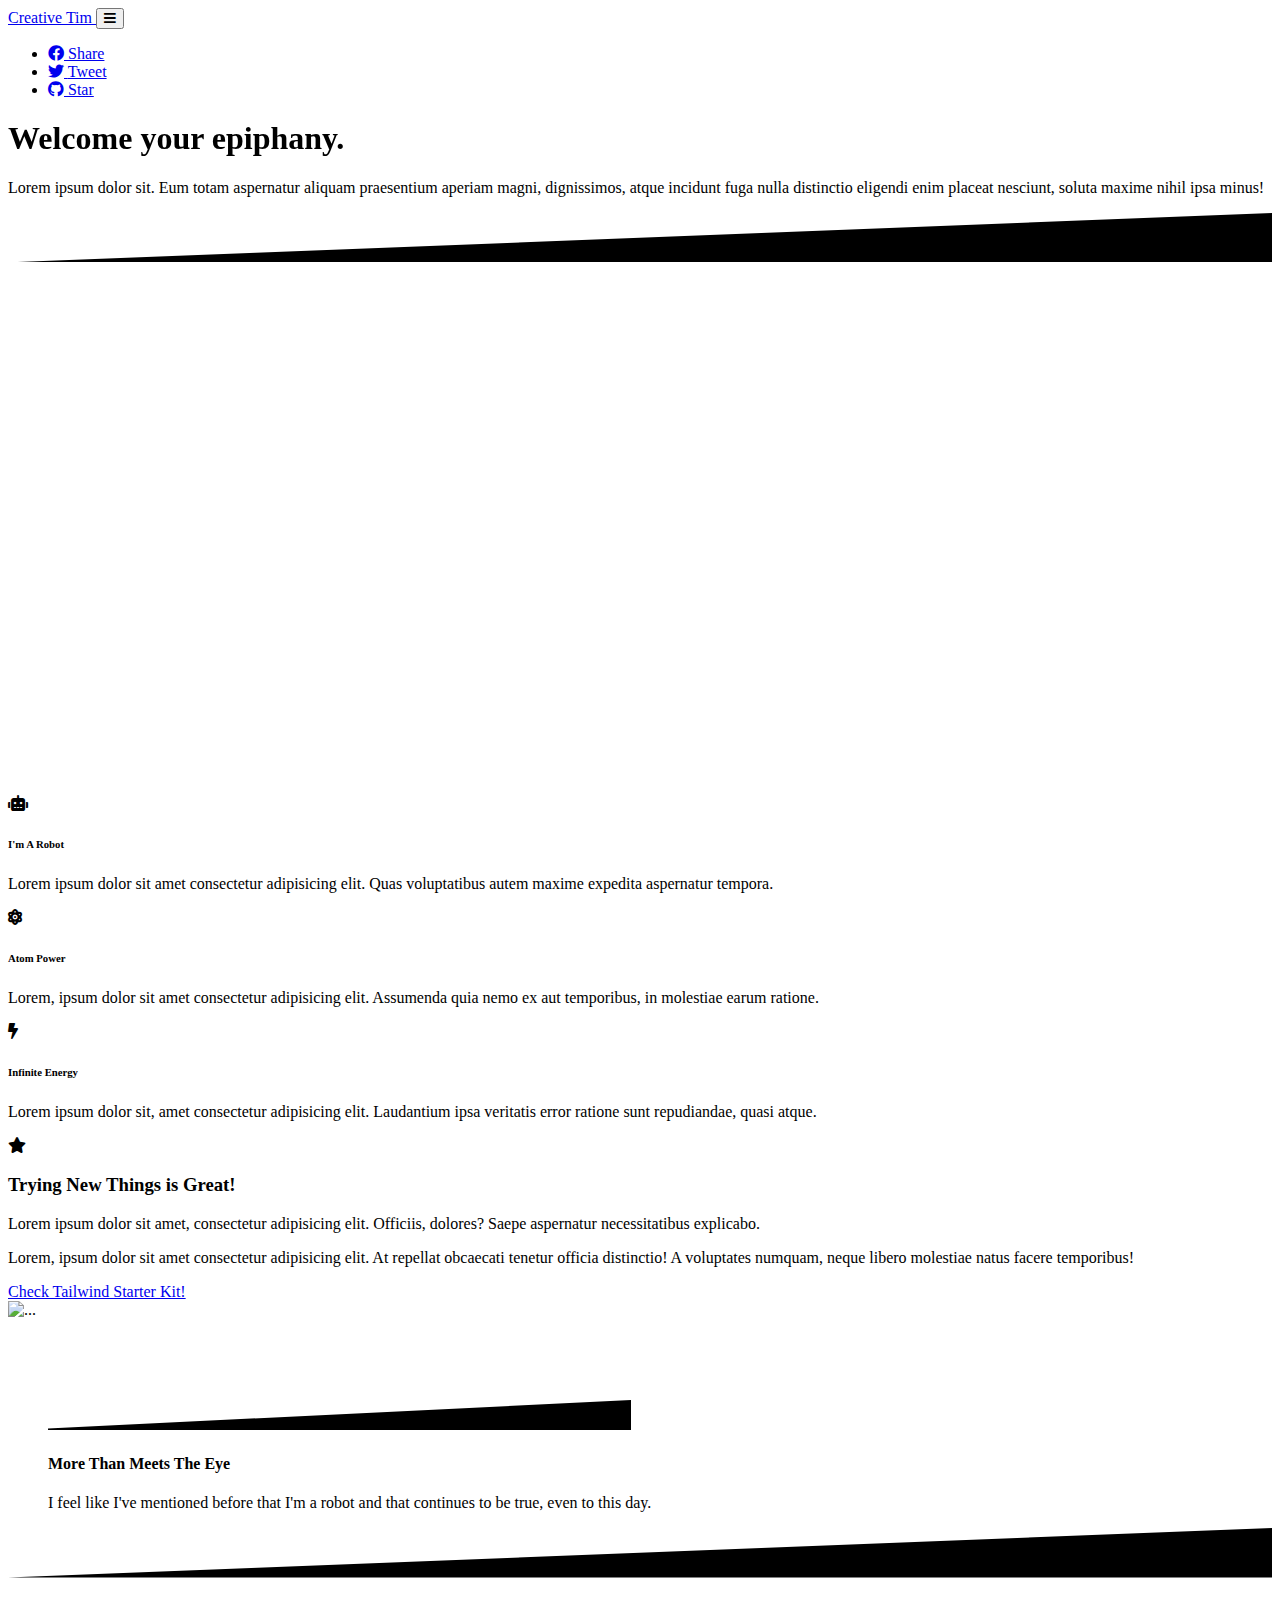
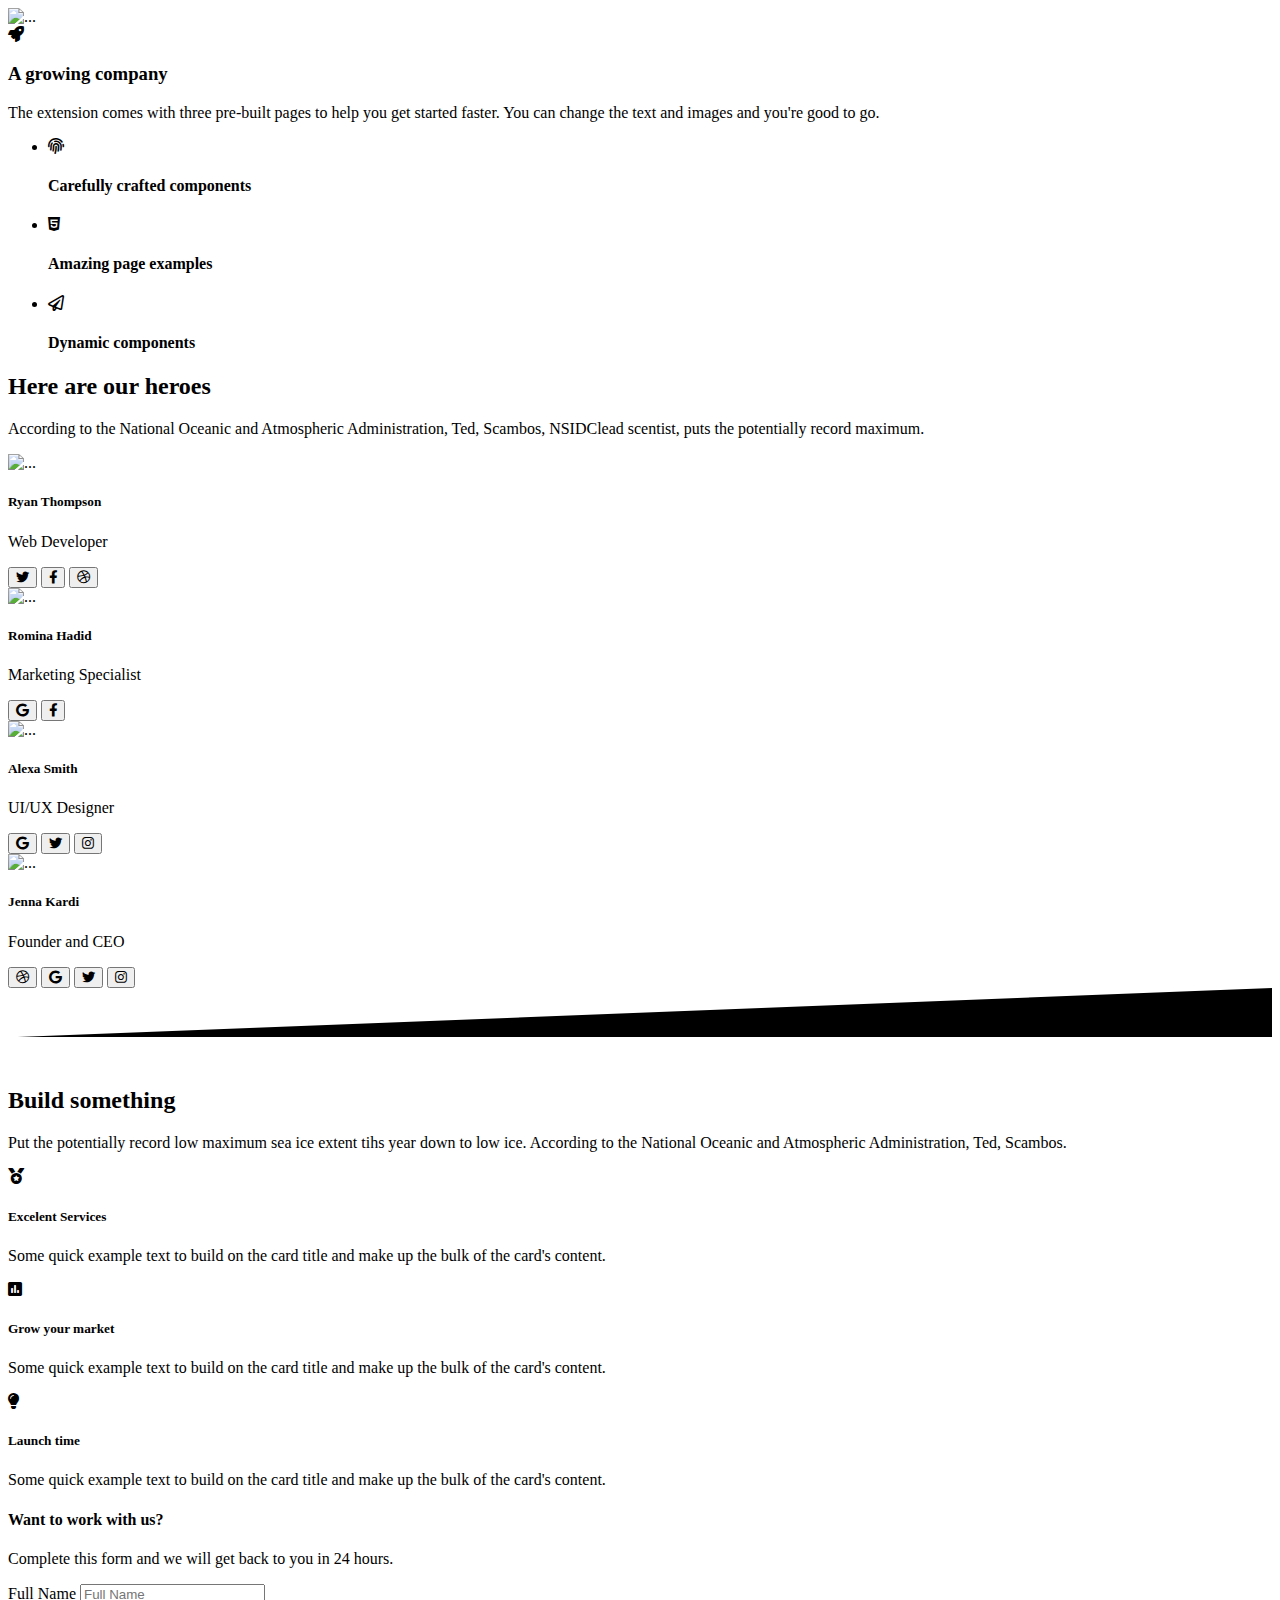
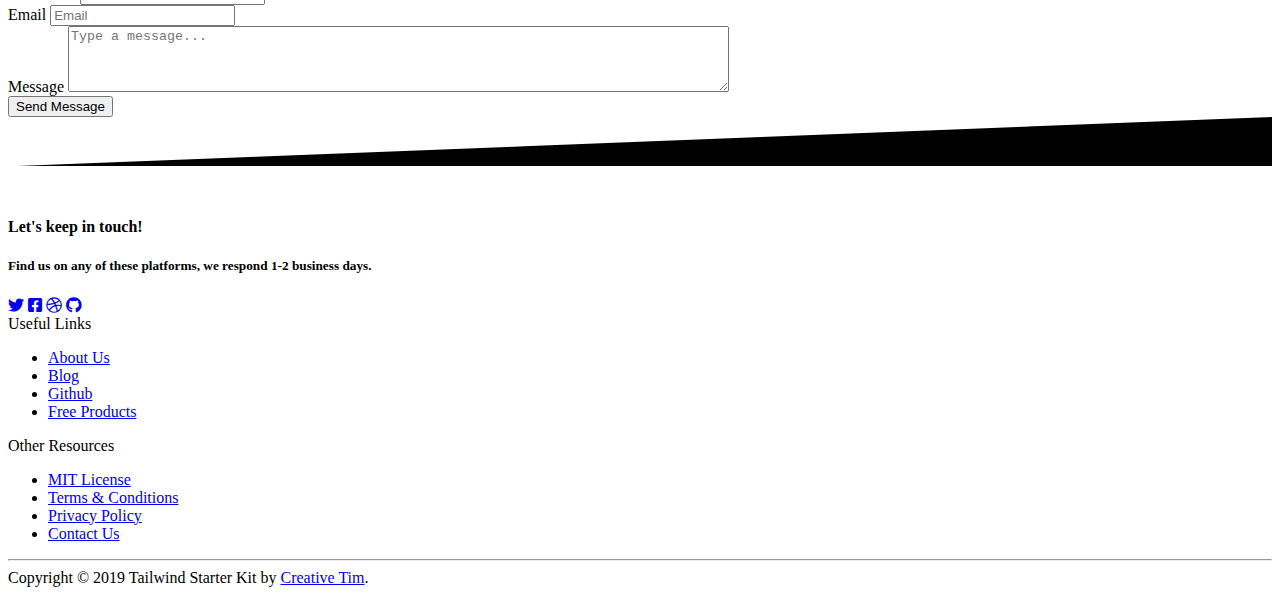
==== animated/index.html @ 17a91900 "Project to practice adding animation to a landing page with AOS.js package" ====
<!DOCTYPE html>
<html>
<head>
    <meta charset="utf-8" />
    <meta name="viewport" content="width=device-width, initial-scale=1" />
    <meta name="theme-color" content="#000000" />
    <title>Animated Template</title>
    <!-- Favicon -->
    <link rel="icon" type="image/png" href="favicon.png">
    <!-- Font Awesome -->
    <link rel="stylesheet" href="https://cdnjs.cloudflare.com/ajax/libs/font-awesome/5.10.2/css/all.min.css"/>
    <!-- Tailwind Library -->
    <link rel="stylesheet" href="https://cdn.jsdelivr.net/gh/creativetimofficial/tailwind-starter-kit/compiled-tailwind.min.css" />
    <!-- AOS CSS -->
    <link href="https://unpkg.com/aos@2.3.1/dist/aos.css" rel="stylesheet">
    <!-- AOS JS -->
    <script src="https://unpkg.com/aos@2.3.1/dist/aos.js"></script>
</head>
<body class="text-gray-800 antialiased">

  <!-- Navigation -->
  <nav class="top-0 absolute z-50 w-full flex flex-wrap items-center justify-between px-2 py-3 navbar-expand-lg">
      <div class="container px-4 mx-auto flex flex-wrap items-center justify-between">
        <!-- Nav Left Side -->
          <div class="w-full relative flex justify-between lg:w-auto lg:static lg:block lg:justify-start">
              <a class="text-sm font-bold leading-relaxed inline-block mr-4 py-2 whitespace-no-wrap uppercase text-white" href="https://www.creative-tim.com/learning-lab/tailwindcss-starter-project#/presentation">
                <!-- Nav Title -->
                Creative Tim
              </a>
              <!-- Hamburger Menu (Mobile) -->
              <button class="cursor-pointer text-xl leading-none px-3 py-1 border border-solid border-transparent rounded bg-transparent block lg:hidden outline-none focus:outline-none" type="button" onclick="toggleNavbar('example-collapse-navbar')">
                <!-- Icon -->
                <i class="text-white fas fa-bars"></i>
              </button>
          </div>
        <!-- Nav Right Side -->
        <ul class="flex flex-col lg:flex-row list-none lg:ml-auto">
          <!-- Social Media Button -->
          <li class="flex items-center">
            <a class="lg:text-white lg:hover:text-gray-300 text-gray-800 px-3 py-4 lg:py-2 flex items-center text-xs uppercase font-bold"
              href="#pablo">
              <!-- Icon -->
              <i class="lg:text-gray-300 text-gray-500 fab fa-facebook text-lg leading-lg "></i>
              <span class="lg:hidden inline-block ml-2">Share</span>
            </a>
          </li>
          <!-- Social Media Button -->
          <li class="flex items-center">
            <a class="lg:text-white lg:hover:text-gray-300 text-gray-800 px-3 py-4 lg:py-2 flex items-center text-xs uppercase font-bold"
              href="#pablo">
              <!-- Icon -->
              <i class="lg:text-gray-300 text-gray-500 fab fa-twitter text-lg leading-lg "></i>
              <span class="lg:hidden inline-block ml-2">Tweet</span>
            </a>
          </li>
          <!-- Social Media Button -->
          <li class="flex items-center">
            <a class="lg:text-white lg:hover:text-gray-300 text-gray-800 px-3 py-4 lg:py-2 flex items-center text-xs uppercase font-bold"
              href="#pablo">
              <!-- Icon -->
              <i class="lg:text-gray-300 text-gray-500 fab fa-github text-lg leading-lg "></i>
              <span class="lg:hidden inline-block ml-2">Star</span>
            </a>
          </li>
        </ul>
      </div>
    </div>
  </nav>
  <!-- End of Navigation -->

  <!-- Splash Page -->
  <main>
    <div class="relative pt-16 pb-32 flex content-center items-center justify-center" style="min-height: 75vh;">
      <!-- Background Image -->
      <div
        class="absolute top-0 w-full h-full bg-center bg-cover"
        style="background: url(https://images.unsplash.com/photo-1603206954756-33ae5b60f656?ixlib=rb-1.2.1&ixid=eyJhcHBfaWQiOjEyMDd9&auto=format&fit=crop&w=1351&q=80)">
        <!-- Overlay -->
        <span id="blackOverlay" class="w-full h-full absolute opacity-75 bg-black"></span>
      </div>
      <!-- Text Over Main Background -->
      <div class="container relative mx-auto">
        <div class="items-center flex flex-wrap">
          <div class="w-full lg:w-6/12 px-4 ml-auto mr-auto text-center">
            <div class="pr-12">
              <h1 class="text-white font-semibold text-5xl"
              data-aos="fade-up">
                Welcome your epiphany.
              </h1>
              <p class="mt-4 text-lg text-gray-300">
                Lorem ipsum dolor sit. Eum totam aspernatur aliquam praesentium aperiam magni, dignissimos, atque incidunt fuga nulla distinctio eligendi enim placeat nesciunt, soluta maxime nihil ipsa minus!
              </p>
            </div>
          </div>
        </div>
      </div>
      <!-- Making Polygon Shape in Background -->
      <div
        class="top-auto bottom-0 left-0 right-0 w-full absolute pointer-events-none overflow-hidden"
        style="height: 70px; transform: translateZ(0);"
      >
        <svg
          class="absolute bottom-0 overflow-hidden"
          xmlns="http://www.w3.org/2000/svg"
          preserveAspectRatio="none"
          version="1.1"
          viewBox="0 0 2560 100"
          x="0"
          y="0"
        >
          <polygon
            class="text-gray-300 fill-current"
            points="2560 0 2560 100 0 100"
          ></polygon>
        </svg>
      </div>
    </div>
    <!-- End of Splash Page -->

    <!-- Services Section -->
    <section class="pb-20 bg-gray-300 -mt-24">
      <!-- 3 Card Section -->
      <div class="container mx-auto px-4">
        <div class="flex flex-wrap">
          <!-- Card -->
          <div class="lg:pt-12 pt-6 w-full md:w-4/12 px-4 text-center">
            <div class="relative flex flex-col min-w-0 break-words bg-white w-full mb-8 shadow-lg rounded-lg">
              <div class="px-4 py-5 flex-auto">
                <div class="text-white p-3 text-center inline-flex items-center justify-center w-12 h-12 mb-5 shadow-lg rounded-full bg-red-400">
                  <!-- Icon -->
                  <i class="fas fa-robot"></i>
                </div>
                <!-- Text Box -->
                <h6 class="text-xl font-semibold">I'm A Robot</h6>
                <p class="mt-2 mb-4 text-gray-600">
                  Lorem ipsum dolor sit amet consectetur adipisicing elit. Quas voluptatibus autem maxime expedita aspernatur tempora.
                </p>
              </div>
            </div>
          </div>
          <!-- Card -->
          <div class="w-full md:w-4/12 px-4 text-center">
            <div class="relative flex flex-col min-w-0 break-words bg-white w-full mb-8 shadow-lg rounded-lg">
              <div class="px-4 py-5 flex-auto">
                <div class="text-white p-3 text-center inline-flex items-center justify-center w-12 h-12 mb-5 shadow-lg rounded-full bg-blue-400">
                  <!-- Icon -->
                  <i class="fas fa-atom"></i>
                </div>
                <!-- Text Box -->
                <h6 class="text-xl font-semibold">Atom Power</h6>
                <p class="mt-2 mb-4 text-gray-600">
                  Lorem, ipsum dolor sit amet consectetur adipisicing elit. Assumenda quia nemo ex aut temporibus, in molestiae earum ratione.
                </p>
              </div>
            </div>
          </div>
          <!-- Card -->
          <div class="pt-6 w-full md:w-4/12 px-4 text-center">
            <div class="relative flex flex-col min-w-0 break-words bg-white w-full mb-8 shadow-lg rounded-lg">
              <div class="px-4 py-5 flex-auto">
                <div class="text-white p-3 text-center inline-flex items-center justify-center w-12 h-12 mb-5 shadow-lg rounded-full bg-green-400">
                  <!-- Icon -->
                  <i class="fas fa-bolt"></i>
                </div>
                <!-- Text Box -->
                <h6 class="text-xl font-semibold">Infinite Energy</h6>
                <p class="mt-2 mb-4 text-gray-600">
                  Lorem ipsum dolor sit, amet consectetur adipisicing elit. Laudantium ipsa veritatis error ratione sunt repudiandae, quasi atque.
                </p>
              </div>
            </div>
          </div>
        </div>

        <!-- Text Box and Card Container -->
        <div class="flex flex-wrap items-center mt-32">
          <!-- Text Box Container -->
          <div class="w-full md:w-5/12 px-4 mr-auto ml-auto">
            <!-- Text Box -->
            <div class="text-gray-600 p-3 text-center inline-flex items-center justify-center w-16 h-16 mb-6 shadow-lg rounded-full bg-gray-100">
              <!-- Icon -->
              <i class="fas fa-star text-xl"></i>
            </div>
            <h3 class="text-3xl mb-2 font-semibold leading-normal">
              Trying New Things is Great!
            </h3>
            <p class="text-lg font-light leading-relaxed mt-4 mb-4 text-gray-700">
              Lorem ipsum dolor sit amet, consectetur adipisicing elit. Officiis, dolores? Saepe aspernatur necessitatibus explicabo.
            </p>
            <p class="text-lg font-light leading-relaxed mt-0 mb-4 text-gray-700">
              Lorem, ipsum dolor sit amet consectetur adipisicing elit. At repellat obcaecati tenetur officia distinctio! A voluptates numquam, neque libero molestiae natus facere temporibus!
            </p>
            <a
              href="https://www.creative-tim.com/framework/tailwind-starter-kit"
              class="font-bold text-gray-800 mt-8"
              >Check Tailwind Starter Kit!
            </a>
          </div>

          <!-- Image Cap & Text Card -->
          <div class="w-full md:w-4/12 px-4 mr-auto ml-auto">
            <div class="relative flex flex-col min-w-0 break-words bg-white w-full mb-6 shadow-lg rounded-lg bg-orange-500">
              <!-- Image -->
              <img
                alt="..."
                src="https://images.unsplash.com/photo-1603632088148-3680d7e5dda2?ixlib=rb-1.2.1&ixid=eyJhcHBfaWQiOjEyMDd9&auto=format&fit=crop&w=701&q=80"
                class="w-full align-middle rounded-t-lg"
              />
              <blockquote class="relative p-8 mb-4">
                <!-- Making Polygon Shape in Card -->
                <svg
                  preserveAspectRatio="none"
                  xmlns="http://www.w3.org/2000/svg"
                  viewBox="0 0 583 95"
                  class="absolute left-0 w-full block"
                  style="height: 95px; top: -94px;"
                >
                  <polygon
                    points="-30,95 583,95 583,65"
                    class="text-orange-500 fill-current"
                  ></polygon>
                </svg>
                <!-- Text Box -->
                <h4 class="text-xl font-bold text-white">
                  More Than Meets The Eye
                </h4>
                <p class="text-md font-light mt-2 text-white">
                  I feel like I've mentioned before that I'm a robot and that continues to be true, even to this day.
                </p>
              </blockquote>
            </div>
          </div>
        </div>
      </div>
    </section>
    <!-- End of Services Section -->

    <!-- About Section -->
    <section class="relative py-20">
      <!-- Making Polygon Shape in Background -->
      <div
        class="bottom-auto top-0 left-0 right-0 w-full absolute pointer-events-none overflow-hidden -mt-20"
        style="height: 80px; transform: translateZ(0);"
      >
        <svg
          class="absolute bottom-0 overflow-hidden"
          xmlns="http://www.w3.org/2000/svg"
          preserveAspectRatio="none"
          version="1.1"
          viewBox="0 0 2560 100"
          x="0"
          y="0"
        >
          <polygon
            class="text-white fill-current"
            points="2560 0 2560 100 0 100"
          ></polygon>
        </svg>
      </div>
      <!-- Section Container -->
      <div class="container mx-auto px-4">
        <div class="items-center flex flex-wrap">
          <div class="w-full md:w-4/12 ml-auto mr-auto px-4"> 
            <!-- Image -->
            <img
              alt="..."
              class="max-w-full rounded-lg shadow-lg"
              src="https://images.unsplash.com/photo-1603672845009-5e97e94077bd?ixlib=rb-1.2.1&ixid=eyJhcHBfaWQiOjEyMDd9&auto=format&fit=crop&w=1218&q=80"
            />
          </div>
          <!-- Text Box Container-->
          <div class="w-full md:w-5/12 ml-auto mr-auto px-4">
            <div class="md:pr-12">
              <div class="text-pink-600 p-3 text-center inline-flex items-center justify-center w-16 h-16 mb-6 shadow-lg rounded-full bg-pink-300">
                <!-- Icon -->
                <i class="fas fa-rocket text-xl"></i>
              </div>
              <!-- Text Box -->
              <h3 class="text-3xl font-semibold">A growing company</h3>
              <p class="mt-4 text-lg leading-relaxed text-gray-600">
                The extension comes with three pre-built pages to help you get
                started faster. You can change the text and images and you're
                good to go.
              </p>
              <!-- List -->
              <ul class="list-none mt-6">
                <li class="py-2">
                  <div class="flex items-center">
                    <div>
                      <span class="text-xs font-semibold inline-block py-1 px-2 uppercase rounded-full text-pink-600 bg-pink-200 mr-3">
                        <!-- Icon -->
                        <i class="fas fa-fingerprint"></i>
                      </span>
                    </div>
                    <div>
                      <h4 class="text-gray-600">
                        Carefully crafted components
                      </h4>
                    </div>
                  </div>
                </li>
                <li class="py-2">
                  <div class="flex items-center">
                    <div>
                      <span class="text-xs font-semibold inline-block py-1 px-2 uppercase rounded-full text-pink-600 bg-pink-200 mr-3">
                        <!-- Icon -->
                        <i class="fab fa-html5"></i>
                      </span>
                    </div>
                    <div>
                      <h4 class="text-gray-600">Amazing page examples</h4>
                    </div>
                  </div>
                </li>
                <li class="py-2">
                  <div class="flex items-center">
                    <div>
                      <span class="text-xs font-semibold inline-block py-1 px-2 uppercase rounded-full text-pink-600 bg-pink-200 mr-3">
                        <!-- Icon -->
                        <i class="far fa-paper-plane"></i>
                      </span>
                    </div>
                    <div>
                      <h4 class="text-gray-600">Dynamic components</h4>
                    </div>
                  </div>
                </li>
              </ul>
            </div>
          </div>
        </div>
      </div>
    </section>
    <!-- End of About Section -->

    <!-- Team Section -->
    <section class="pt-20 pb-48">
      <!-- Section Container -->
      <div class="container mx-auto px-4">
        <!-- Text Box -->
        <div class="flex flex-wrap justify-center text-center mb-24">
          <div class="w-full lg:w-6/12 px-4">
            <h2 class="text-4xl font-semibold">Here are our heroes</h2>
            <p class="text-lg leading-relaxed m-4 text-gray-600">
              According to the National Oceanic and Atmospheric
              Administration, Ted, Scambos, NSIDClead scentist, puts the
              potentially record maximum.
            </p>
          </div>
        </div>
        <!-- Flex Row Container -->
        <div class="flex flex-wrap">
          <!-- Item -->
          <div class="w-full md:w-6/12 lg:w-3/12 lg:mb-0 mb-12 px-4">
            <div class="px-6">
              <!-- Image -->
              <img
                alt="..."
                src="https://images.unsplash.com/photo-1531427186611-ecfd6d936c79?ixlib=rb-1.2.1&ixid=eyJhcHBfaWQiOjEyMDd9&auto=format&fit=crop&w=634&q=80"               
                class="shadow-lg rounded-full max-w-full mx-auto"
                style="max-width: 120px;"
              />
              <div class="pt-6 text-center">
                <h5 class="text-xl font-bold">Ryan Thompson</h5>
                <p class="mt-1 text-sm text-gray-500 uppercase font-semibold">
                  Web Developer
                </p>
                <!-- Social Media Buttons -->
                <div class="mt-6">
                  <button class="bg-blue-400 text-white w-8 h-8 rounded-full outline-none focus:outline-none mr-1 mb-1" type="button">
                    <!-- Icon -->
                    <i class="fab fa-twitter"></i>
                  </button>
                  <button class="bg-blue-600 text-white w-8 h-8 rounded-full outline-none focus:outline-none mr-1 mb-1" type="button">
                    <!-- Icon -->
                    <i class="fab fa-facebook-f"></i>
                  </button>
                  <button class="bg-pink-500 text-white w-8 h-8 rounded-full outline-none focus:outline-none mr-1 mb-1" type="button">
                    <!-- Icon -->
                    <i class="fab fa-dribbble"></i>
                  </button>
                </div>
              </div>
            </div>
          </div>
          <!-- Item -->
          <div class="w-full md:w-6/12 lg:w-3/12 lg:mb-0 mb-12 px-4">
            <div class="px-6">
              <!-- Image -->
              <img
                alt="..."
                src="https://images.unsplash.com/photo-1494790108377-be9c29b29330?ixlib=rb-1.2.1&ixid=eyJhcHBfaWQiOjEyMDd9&auto=format&fit=crop&w=634&q=80"
                class="shadow-lg rounded-full max-w-full mx-auto"
                style="max-width: 120px;"
              />
              <div class="pt-6 text-center">
                <h5 class="text-xl font-bold">Romina Hadid</h5>
                <p class="mt-1 text-sm text-gray-500 uppercase font-semibold">
                  Marketing Specialist
                </p>
                <!-- Social Media Buttons -->
                <div class="mt-6">
                  <button class="bg-red-600 text-white w-8 h-8 rounded-full outline-none focus:outline-none mr-1 mb-1" type="button">
                    <!-- Icon -->
                    <i class="fab fa-google"></i>
                  </button>
                  <button class="bg-blue-600 text-white w-8 h-8 rounded-full outline-none focus:outline-none mr-1 mb-1" type="button">
                    <!-- Icon -->
                    <i class="fab fa-facebook-f"></i>
                  </button>
                </div>
              </div>
            </div>
          </div>
          <!-- Item -->
          <div class="w-full md:w-6/12 lg:w-3/12 lg:mb-0 mb-12 px-4">
            <div class="px-6">
              <!-- Image -->
              <img
                alt="..."
                src="https://images.unsplash.com/photo-1489424731084-a5d8b219a5bb?ixlib=rb-1.2.1&ixid=eyJhcHBfaWQiOjEyMDd9&auto=format&fit=crop&w=634&q=80"
                class="shadow-lg rounded-full max-w-full mx-auto"
                style="max-width: 120px;"
              />
              <div class="pt-6 text-center">
                <h5 class="text-xl font-bold">Alexa Smith</h5>
                <p class="mt-1 text-sm text-gray-500 uppercase font-semibold">
                  UI/UX Designer
                </p>
                <!-- Social Media Buttons -->
                <div class="mt-6">
                  <button class="bg-red-600 text-white w-8 h-8 rounded-full outline-none focus:outline-none mr-1 mb-1" type="button">
                    <!-- Icon -->
                    <i class="fab fa-google"></i>
                  </button>
                  <button class="bg-blue-400 text-white w-8 h-8 rounded-full outline-none focus:outline-none mr-1 mb-1" type="button">
                    <!-- Icon -->
                    <i class="fab fa-twitter"></i>
                  </button>
                  <button class="bg-gray-800 text-white w-8 h-8 rounded-full outline-none focus:outline-none mr-1 mb-1" type="button">
                    <!-- Icon -->
                    <i class="fab fa-instagram"></i>
                  </button>
                </div>
              </div>
            </div>
          </div>
          <!-- Item -->
          <div class="w-full md:w-6/12 lg:w-3/12 lg:mb-0 mb-12 px-4">
            <div class="px-6">
              <!-- Image -->
              <img
                alt="..."
                src="https://images.unsplash.com/photo-1599842057874-37393e9342df?ixlib=rb-1.2.1&ixid=eyJhcHBfaWQiOjEyMDd9&auto=format&fit=crop&w=2134&q=80"
                class="shadow-lg rounded-full max-w-full mx-auto"
                style="max-width: 120px;"
              />
              <div class="pt-6 text-center">
                <h5 class="text-xl font-bold">Jenna Kardi</h5>
                <p class="mt-1 text-sm text-gray-500 uppercase font-semibold">
                  Founder and CEO
                </p>
                <!-- Social Media Buttons -->
                <div class="mt-6">
                  <button class="bg-pink-500 text-white w-8 h-8 rounded-full outline-none focus:outline-none mr-1 mb-1" type="button">
                    <!-- Icon -->
                    <i class="fab fa-dribbble"></i>
                  </button>
                  <button class="bg-red-600 text-white w-8 h-8 rounded-full outline-none focus:outline-none mr-1 mb-1" type="button">
                    <!-- Icon -->
                    <i class="fab fa-google"></i>
                  </button>
                  <button class="bg-blue-400 text-white w-8 h-8 rounded-full outline-none focus:outline-none mr-1 mb-1" type="button">
                    <!-- Icon -->
                    <i class="fab fa-twitter"></i>
                  </button>
                  <button class="bg-gray-800 text-white w-8 h-8 rounded-full outline-none focus:outline-none mr-1 mb-1" type="button">
                    <!-- Icon -->
                    <i class="fab fa-instagram"></i>
                  </button>
                </div>
              </div>
            </div>
          </div>
        </div>
      </div>
    </section>
    <!-- End of Team Section -->

    <!-- Contact Section -->
    <section class="pb-20 relative block bg-gray-900">
      <!-- Making Polygon Shape in Background -->
      <div
        class="bottom-auto top-0 left-0 right-0 w-full absolute pointer-events-none overflow-hidden -mt-20"
        style="height: 80px; transform: translateZ(0);"
      >
        <svg
          class="absolute bottom-0 overflow-hidden"
          xmlns="http://www.w3.org/2000/svg"
          preserveAspectRatio="none"
          version="1.1"
          viewBox="0 0 2560 100"
          x="0"
          y="0"
        >
          <polygon
            class="text-gray-900 fill-current"
            points="2560 0 2560 100 0 100"
          ></polygon>
        </svg>
      </div>
      <!-- Section Container -->
      <div class="container mx-auto px-4 lg:pt-24 lg:pb-64">
        <!-- Text Box -->
        <div class="flex flex-wrap text-center justify-center">
          <div class="w-full lg:w-6/12 px-4">
            <h2 class="text-4xl font-semibold text-white">Build something</h2>
            <p class="text-lg leading-relaxed mt-4 mb-4 text-gray-500">
              Put the potentially record low maximum sea ice extent tihs year
              down to low ice. According to the National Oceanic and
              Atmospheric Administration, Ted, Scambos.
            </p>
          </div>
        </div>
        <!-- Flex Row Container -->
        <div class="flex flex-wrap mt-12 justify-center">
          <!-- Item -->
          <div class="w-full lg:w-3/12 px-4 text-center">
            <div class="text-gray-900 p-3 w-12 h-12 shadow-lg rounded-full bg-white inline-flex items-center justify-center">
              <!-- Icon -->
              <i class="fas fa-medal text-xl"></i>
            </div>
            <!-- Text Box -->
            <h5 class="text-xl mt-5 font-semibold text-white">
              Excelent Services
            </h5>
            <p class="mt-2 mb-4 text-gray-500">
              Some quick example text to build on the card title and make up
              the bulk of the card's content.
            </p>
          </div>
          <!-- Item -->
          <div class="w-full lg:w-3/12 px-4 text-center">
            <div class="text-gray-900 p-3 w-12 h-12 shadow-lg rounded-full bg-white inline-flex items-center justify-center">
              <!-- Icon -->
              <i class="fas fa-poll text-xl"></i>
            </div>
            <!-- Text Box -->
            <h5 class="text-xl mt-5 font-semibold text-white">
              Grow your market
            </h5>
            <p class="mt-2 mb-4 text-gray-500">
              Some quick example text to build on the card title and make up
              the bulk of the card's content.
            </p>
          </div>
          <!-- Item -->
          <div class="w-full lg:w-3/12 px-4 text-center">
            <div class="text-gray-900 p-3 w-12 h-12 shadow-lg rounded-full bg-white inline-flex items-center justify-center">
              <!-- Icon -->
              <i class="fas fa-lightbulb text-xl"></i>
            </div>
            <!-- Text Box -->
            <h5 class="text-xl mt-5 font-semibold text-white">Launch time</h5>
            <p class="mt-2 mb-4 text-gray-500">
              Some quick example text to build on the card title and make up
              the bulk of the card's content.
            </p>
          </div>
        </div>
      </div>
    </section>
    <!-- Contact Form -->
    <section class="relative block py-24 lg:pt-0 bg-gray-900">
      <!-- Container -->
      <div class="container mx-auto px-4">
        <div class="flex flex-wrap justify-center lg:-mt-64 -mt-48">
          <div class="w-full lg:w-6/12 px-4">
            <div class="relative flex flex-col min-w-0 break-words w-full mb-6 shadow-lg rounded-lg bg-gray-300">
              <div class="flex-auto p-5 lg:p-10">
                <h4 class="text-2xl font-semibold">Want to work with us?</h4>
                <p class="leading-relaxed mt-1 mb-4 text-gray-600">
                  Complete this form and we will get back to you in 24 hours.
                </p>
                <!-- Name -->
                <div class="relative w-full mb-3 mt-8">
                  <label class="block uppercase text-gray-700 text-xs font-bold mb-2" for="full-name">
                    Full Name
                  </label
                  ><input
                    type="text"
                    class="px-3 py-3 placeholder-gray-400 text-gray-700 bg-white rounded text-sm shadow focus:outline-none focus:shadow-outline w-full"
                    placeholder="Full Name"
                    style="transition: all 0.15s ease 0s;"
                  />
                </div>
                <!-- Email -->
                <div class="relative w-full mb-3">
                  <label class="block uppercase text-gray-700 text-xs font-bold mb-2" for="email">
                    Email
                  </label
                  ><input
                    type="email"
                    class="px-3 py-3 placeholder-gray-400 text-gray-700 bg-white rounded text-sm shadow focus:outline-none focus:shadow-outline w-full"
                    placeholder="Email"
                    style="transition: all 0.15s ease 0s;"
                  />
                </div>
                <!-- Message -->
                <div class="relative w-full mb-3">
                  <label class="block uppercase text-gray-700 text-xs font-bold mb-2" for="message">
                    Message
                  </label
                  ><textarea
                    rows="4"
                    cols="80"
                    class="px-3 py-3 placeholder-gray-400 text-gray-700 bg-white rounded text-sm shadow focus:outline-none focus:shadow-outline w-full"
                    placeholder="Type a message..."
                  ></textarea>
                </div>
                <div class="text-center mt-6">
                  <button
                    class="bg-gray-900 text-white active:bg-gray-700 text-sm font-bold uppercase px-6 py-3 rounded shadow hover:shadow-lg outline-none focus:outline-none mr-1 mb-1"
                    type="button"
                    style="transition: all 0.15s ease 0s;"
                  >
                    Send Message
                  </button>
                </div>
              </div>
            </div>
          </div>
        </div>
      </div>
    </section>
    <!-- End of Contact Section -->
  </main>

  <!-- Footer Section -->
  <footer class="relative bg-gray-300 pt-8 pb-6">
    <!-- Making Polygon Shape in Background -->
    <div
      class="bottom-auto top-0 left-0 right-0 w-full absolute pointer-events-none overflow-hidden -mt-20"
      style="height: 80px; transform: translateZ(0);"
    >
      <svg
        class="absolute bottom-0 overflow-hidden"
        xmlns="http://www.w3.org/2000/svg"
        preserveAspectRatio="none"
        version="1.1"
        viewBox="0 0 2560 100"
        x="0"
        y="0"
      >
        <polygon
          class="text-gray-300 fill-current"
          points="2560 0 2560 100 0 100"
        ></polygon>
      </svg>
    </div>
    <!-- Section Container -->
    <div class="container mx-auto px-4">
      <!-- Text Box Container -->
      <div class="flex flex-wrap">
        <div class="w-full lg:w-6/12 px-4">
          <h4 class="text-3xl font-semibold">Let's keep in touch!</h4>
          <h5 class="text-lg mt-0 mb-2 text-gray-700">
            Find us on any of these platforms, we respond 1-2 business days.
          </h5>
          <!-- Social Media Buttons -->
          <div class="mt-6">
            <a href="https://www.twitter.com/creativetim" target="_blank"><i class="fab fa-twitter  bg-white text-blue-400 shadow-lg font-lg p-3 items-center justify-center align-center rounded-full outline-none focus:outline-none mr-2 inline-block text-center"></i></a>
            <a href="https://www.facebook.com/creativetim" target="_blank"><i class="fab fa-facebook-square bg-white text-blue-600 shadow-lg font-lg p-3 items-center justify-center align-center rounded-full outline-none focus:outline-none mr-2 inline-block text-center"></i></a>
            <a href="https://www.dribbble.com/creativetim" target="_blank"><i class="fab fa-dribbble bg-white text-pink-400 shadow-lg font-lg p-3 items-center justify-center align-center rounded-full outline-none focus:outline-none mr-2 inline-block text-center"></i></a>
            <a href="https://www.github.com/creativetimofficial" target="_blank"><i class="fab fa-github bg-white text-gray-900 shadow-lg font-lg p-3 items-center justify-center align-center rounded-full outline-none focus:outline-none mr-2 inline-block text-center"></i></a>
          </div>
        </div>
      <!-- List Container -->
      <div class="w-full lg:w-6/12 px-4">
          <div class="flex flex-wrap items-top mb-6">
            <!-- List 1 -->
            <div class="w-full lg:w-4/12 px-4 ml-auto">
              <span class="block uppercase text-gray-600 text-sm font-semibold mb-2">Useful Links</span>
              <ul class="list-unstyled">
                <li>
                  <a class="text-gray-700 hover:text-gray-900 font-semibold block pb-2 text-sm"
                     href="https://www.creative-tim.com/presentation">About Us</a>
                </li>
                <li>
                  <a class="text-gray-700 hover:text-gray-900 font-semibold block pb-2 text-sm"
                     href="https://blog.creative-tim.com">Blog</a>
                </li>
                <li>
                  <a class="text-gray-700 hover:text-gray-900 font-semibold block pb-2 text-sm"
                     href="https://www.github.com/creativetimofficial">Github</a>
                </li>
                <li>
                  <a class="text-gray-700 hover:text-gray-900 font-semibold block pb-2 text-sm"
                     href="https://www.creative-tim.com/bootstrap-themes/free">Free Products</a>
                </li>
              </ul>
            </div>
            <!-- List 2 -->
            <div class="w-full lg:w-4/12 px-4">
              <span class="block uppercase text-gray-600 text-sm font-semibold mb-2">Other Resources</span>
              <ul class="list-unstyled">
                <li>
                  <a class="text-gray-700 hover:text-gray-900 font-semibold block pb-2 text-sm"
                     href="https://github.com/creativetimofficial/argon-design-system/blob/master/LICENSE.md">MIT License</a>
                </li>
                <li>
                  <a class="text-gray-700 hover:text-gray-900 font-semibold block pb-2 text-sm"
                     href="https://creative-tim.com/terms">Terms &amp; Conditions</a>
                </li>
                <li>
                  <a class="text-gray-700 hover:text-gray-900 font-semibold block pb-2 text-sm"
                     href="https://creative-tim.com/privacy">Privacy Policy</a>
                </li>
                <li>
                  <a class="text-gray-700 hover:text-gray-900 font-semibold block pb-2 text-sm"
                     href="https://creative-tim.com/contact-us">Contact Us</a>
                </li>
              </ul>
            </div>
          </div>
        </div>
      </div>
      <!-- Line Break -->
      <hr class="my-6 border-gray-400" />
      <!-- Footer Text -->
      <div class="flex flex-wrap items-center md:justify-between justify-center">
        <div class="w-full md:w-4/12 px-4 mx-auto text-center">
          <div class="text-sm text-gray-600 font-semibold py-1">
            Copyright © 2019 Tailwind Starter Kit by
            <a
              href="https://www.creative-tim.com"
              class="text-gray-600 hover:text-gray-900"
              >Creative Tim</a
            >.
          </div>
        </div>
      </div>
    </div>
  </footer>
  <!-- End of Footer Section -->
</body>
<!-- Navigation Script -->
<script>
  AOS.init();

  function toggleNavbar(collapseID) {
    document.getElementById(collapseID).classList.toggle("hidden");
    document.getElementById(collapseID).classList.toggle("block");
  }
</script>
</html>
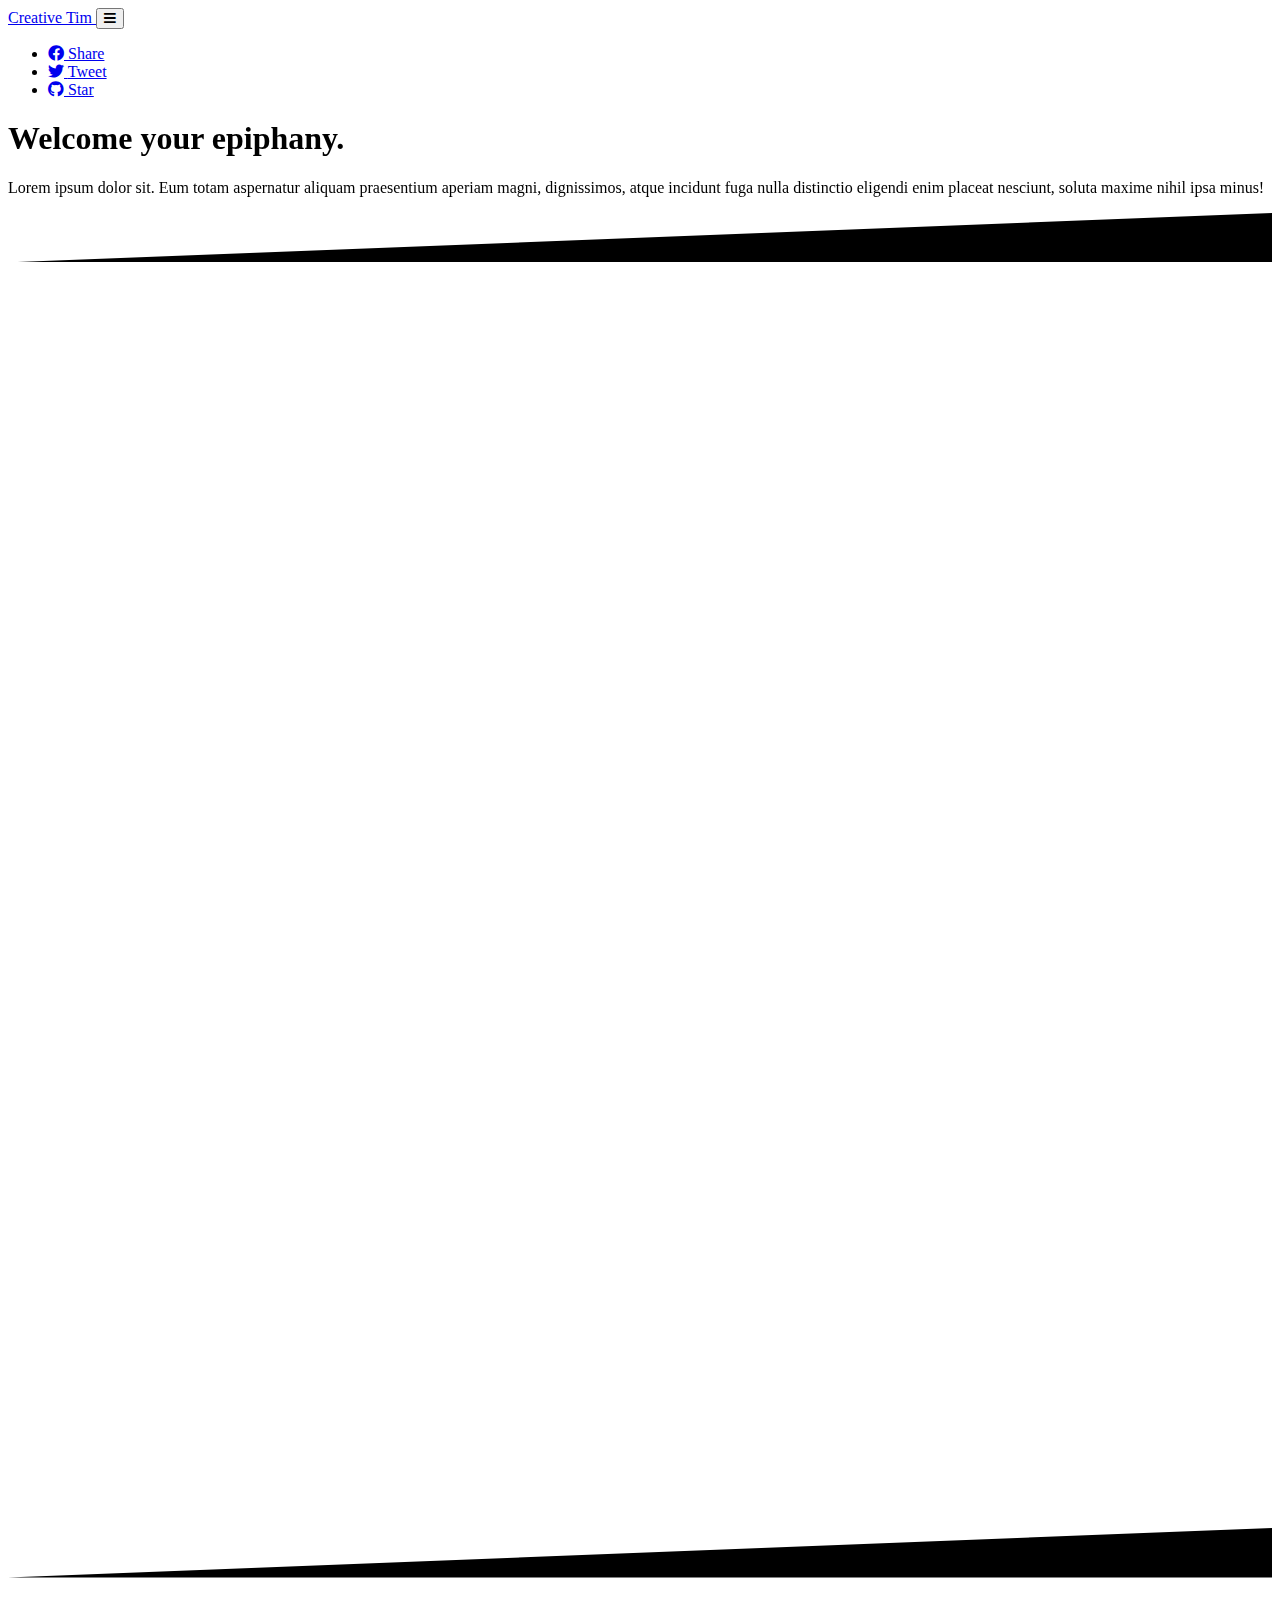
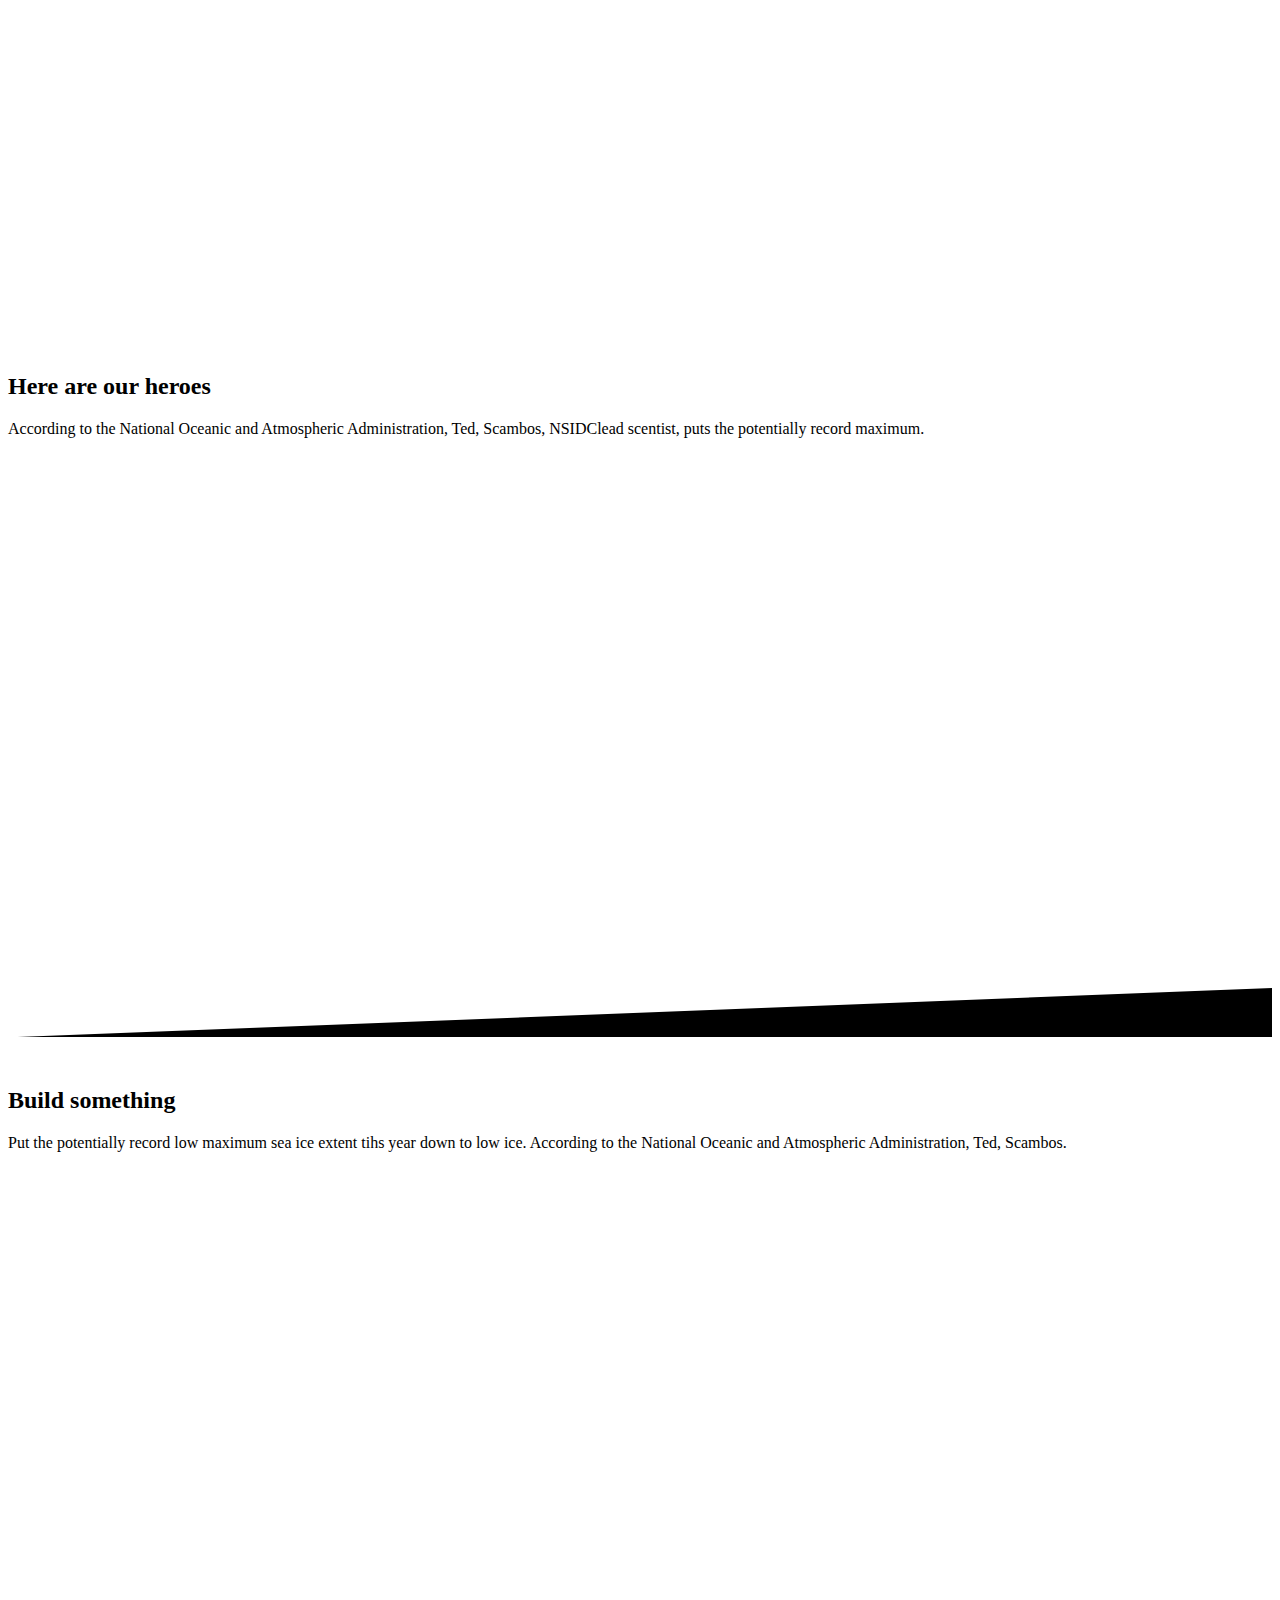
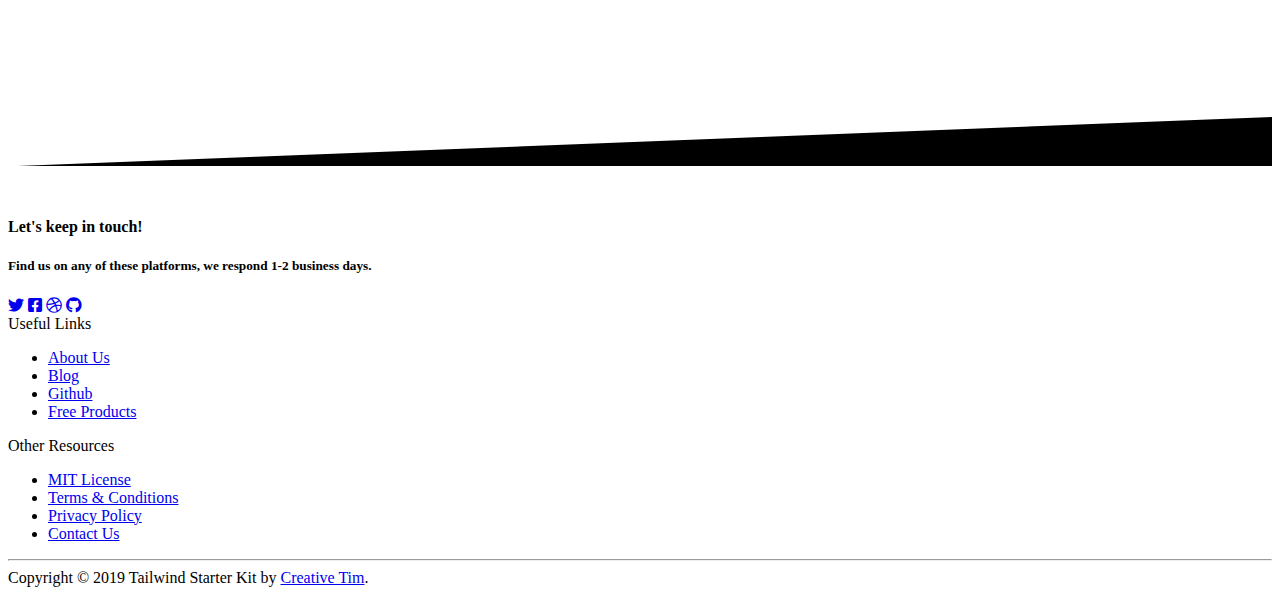
==== commit f5642afb: "project completed" ====
--- a/animated/index.html
+++ b/animated/index.html
@@ -87,7 +87,7 @@
               data-aos="fade-up">
                 Welcome your epiphany.
               </h1>
-              <p class="mt-4 text-lg text-gray-300">
+              <p class="mt-4 text-lg text-gray-300" data-aos="fade-right" data-aos-delay="1000">
                 Lorem ipsum dolor sit. Eum totam aspernatur aliquam praesentium aperiam magni, dignissimos, atque incidunt fuga nulla distinctio eligendi enim placeat nesciunt, soluta maxime nihil ipsa minus!
               </p>
             </div>
@@ -123,7 +123,7 @@
       <div class="container mx-auto px-4">
         <div class="flex flex-wrap">
           <!-- Card -->
-          <div class="lg:pt-12 pt-6 w-full md:w-4/12 px-4 text-center">
+          <div class="lg:pt-12 pt-6 w-full md:w-4/12 px-4 text-center" data-aos="fade-right" data-aos-delay="1200">
             <div class="relative flex flex-col min-w-0 break-words bg-white w-full mb-8 shadow-lg rounded-lg">
               <div class="px-4 py-5 flex-auto">
                 <div class="text-white p-3 text-center inline-flex items-center justify-center w-12 h-12 mb-5 shadow-lg rounded-full bg-red-400">
@@ -139,7 +139,7 @@
             </div>
           </div>
           <!-- Card -->
-          <div class="w-full md:w-4/12 px-4 text-center">
+          <div class="w-full md:w-4/12 px-4 text-center" data-aos="fade-up" data-aos-delay="1400">
             <div class="relative flex flex-col min-w-0 break-words bg-white w-full mb-8 shadow-lg rounded-lg">
               <div class="px-4 py-5 flex-auto">
                 <div class="text-white p-3 text-center inline-flex items-center justify-center w-12 h-12 mb-5 shadow-lg rounded-full bg-blue-400">
@@ -155,7 +155,7 @@
             </div>
           </div>
           <!-- Card -->
-          <div class="pt-6 w-full md:w-4/12 px-4 text-center">
+          <div class="pt-6 w-full md:w-4/12 px-4 text-center" data-aos="fade-left" data-aos-delay="1600">
             <div class="relative flex flex-col min-w-0 break-words bg-white w-full mb-8 shadow-lg rounded-lg">
               <div class="px-4 py-5 flex-auto">
                 <div class="text-white p-3 text-center inline-flex items-center justify-center w-12 h-12 mb-5 shadow-lg rounded-full bg-green-400">
@@ -175,7 +175,7 @@
         <!-- Text Box and Card Container -->
         <div class="flex flex-wrap items-center mt-32">
           <!-- Text Box Container -->
-          <div class="w-full md:w-5/12 px-4 mr-auto ml-auto">
+          <div class="w-full md:w-5/12 px-4 mr-auto ml-auto" data-aos="zoom-in-right">
             <!-- Text Box -->
             <div class="text-gray-600 p-3 text-center inline-flex items-center justify-center w-16 h-16 mb-6 shadow-lg rounded-full bg-gray-100">
               <!-- Icon -->
@@ -198,7 +198,7 @@
           </div>
 
           <!-- Image Cap & Text Card -->
-          <div class="w-full md:w-4/12 px-4 mr-auto ml-auto">
+          <div class="w-full md:w-4/12 px-4 mr-auto ml-auto" data-aos="flip-left" data-aos-delay="1000">
             <div class="relative flex flex-col min-w-0 break-words bg-white w-full mb-6 shadow-lg rounded-lg bg-orange-500">
               <!-- Image -->
               <img
@@ -260,7 +260,7 @@
       <!-- Section Container -->
       <div class="container mx-auto px-4">
         <div class="items-center flex flex-wrap">
-          <div class="w-full md:w-4/12 ml-auto mr-auto px-4"> 
+          <div class="w-full md:w-4/12 ml-auto mr-auto px-4" data-aos="flip-right" data-aos-delay="1000"> 
             <!-- Image -->
             <img
               alt="..."
@@ -269,7 +269,7 @@
             />
           </div>
           <!-- Text Box Container-->
-          <div class="w-full md:w-5/12 ml-auto mr-auto px-4">
+          <div class="w-full md:w-5/12 ml-auto mr-auto px-4" data-aos="zoom-in-left">
             <div class="md:pr-12">
               <div class="text-pink-600 p-3 text-center inline-flex items-center justify-center w-16 h-16 mb-6 shadow-lg rounded-full bg-pink-300">
                 <!-- Icon -->
@@ -351,7 +351,7 @@
         <!-- Flex Row Container -->
         <div class="flex flex-wrap">
           <!-- Item -->
-          <div class="w-full md:w-6/12 lg:w-3/12 lg:mb-0 mb-12 px-4">
+          <div class="w-full md:w-6/12 lg:w-3/12 lg:mb-0 mb-12 px-4" data-aos="fade-in">
             <div class="px-6">
               <!-- Image -->
               <img
@@ -384,7 +384,7 @@
             </div>
           </div>
           <!-- Item -->
-          <div class="w-full md:w-6/12 lg:w-3/12 lg:mb-0 mb-12 px-4">
+          <div class="w-full md:w-6/12 lg:w-3/12 lg:mb-0 mb-12 px-4" data-aos="fade-in" data-aos-delay="400">
             <div class="px-6">
               <!-- Image -->
               <img
@@ -413,7 +413,7 @@
             </div>
           </div>
           <!-- Item -->
-          <div class="w-full md:w-6/12 lg:w-3/12 lg:mb-0 mb-12 px-4">
+          <div class="w-full md:w-6/12 lg:w-3/12 lg:mb-0 mb-12 px-4" data-aos="fade-in" data-aos-delay="600">
             <div class="px-6">
               <!-- Image -->
               <img
@@ -446,7 +446,7 @@
             </div>
           </div>
           <!-- Item -->
-          <div class="w-full md:w-6/12 lg:w-3/12 lg:mb-0 mb-12 px-4">
+          <div class="w-full md:w-6/12 lg:w-3/12 lg:mb-0 mb-12 px-4" data-aos="fade-in" data-aos-delay="800">
             <div class="px-6">
               <!-- Image -->
               <img
@@ -525,7 +525,7 @@
         <!-- Flex Row Container -->
         <div class="flex flex-wrap mt-12 justify-center">
           <!-- Item -->
-          <div class="w-full lg:w-3/12 px-4 text-center">
+          <div class="w-full lg:w-3/12 px-4 text-center" data-aos="fade-in" data-aos-delay="600">
             <div class="text-gray-900 p-3 w-12 h-12 shadow-lg rounded-full bg-white inline-flex items-center justify-center">
               <!-- Icon -->
               <i class="fas fa-medal text-xl"></i>
@@ -540,7 +540,7 @@
             </p>
           </div>
           <!-- Item -->
-          <div class="w-full lg:w-3/12 px-4 text-center">
+          <div class="w-full lg:w-3/12 px-4 text-center" data-aos="fade-in" data-aos-delay="400">
             <div class="text-gray-900 p-3 w-12 h-12 shadow-lg rounded-full bg-white inline-flex items-center justify-center">
               <!-- Icon -->
               <i class="fas fa-poll text-xl"></i>
@@ -555,7 +555,7 @@
             </p>
           </div>
           <!-- Item -->
-          <div class="w-full lg:w-3/12 px-4 text-center">
+          <div class="w-full lg:w-3/12 px-4 text-center" data-aos="fade-in">
             <div class="text-gray-900 p-3 w-12 h-12 shadow-lg rounded-full bg-white inline-flex items-center justify-center">
               <!-- Icon -->
               <i class="fas fa-lightbulb text-xl"></i>
@@ -573,7 +573,7 @@
     <!-- Contact Form -->
     <section class="relative block py-24 lg:pt-0 bg-gray-900">
       <!-- Container -->
-      <div class="container mx-auto px-4">
+      <div class="container mx-auto px-4" data-aos="fade-in">
         <div class="flex flex-wrap justify-center lg:-mt-64 -mt-48">
           <div class="w-full lg:w-6/12 px-4">
             <div class="relative flex flex-col min-w-0 break-words w-full mb-6 shadow-lg rounded-lg bg-gray-300">
@@ -746,7 +746,12 @@
 </body>
 <!-- Navigation Script -->
 <script>
-  AOS.init();
+  AOS.init({
+    delay: 200,
+    duration: 1500,
+    once: false,
+    mirror: false
+    });
 
   function toggleNavbar(collapseID) {
     document.getElementById(collapseID).classList.toggle("hidden");
